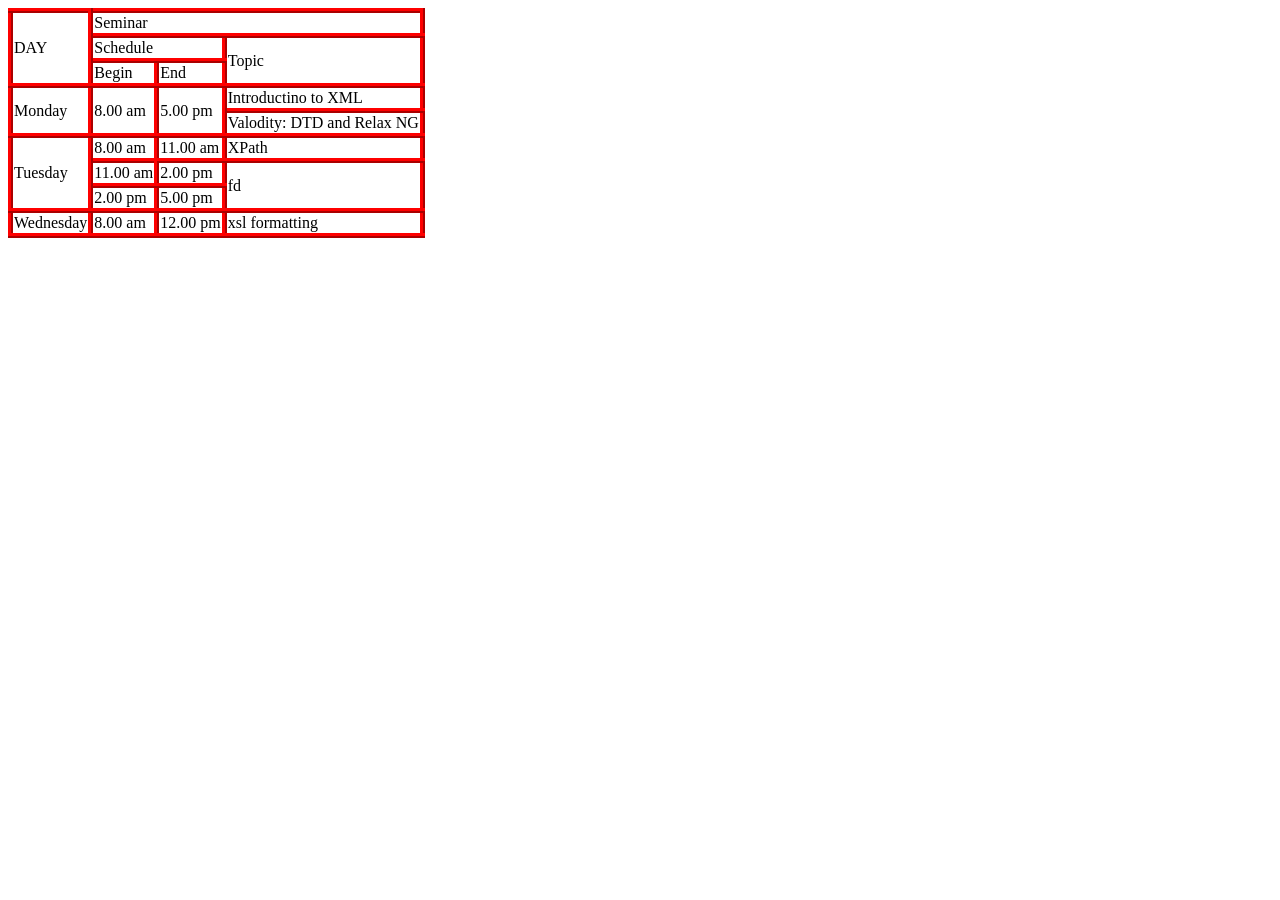
==== Frontend_practice/HTML/table_jan4.html @ 436ce4b9 "[ADD] added html table practice code" ====
<html lang="en">
<head>
    <meta charset="UTF-8">
    <meta http-equiv="X-UA-Compatible" content="IE=edge">
    <meta name="viewport" content="width=device-width, initial-scale=1.0">
    <title>Document</title>
    <style>
        table,
        th,
        td {
            border: 1px solid red;
            border-collapse: collapse;
            border-style:inset;
            border-width: 5px;

        }
    </style>
</head>
<body>
    <table>
        <tr>
            <td rowspan="3">DAY</td>
            <td colspan="3">Seminar</td>
        </tr>
        <tr>
            <td colspan="2">Schedule</td>
            <td rowspan="2">Topic</td>
        </tr>
        <tr>
            <td>Begin</td>
            <td>End</td>
        </tr>
        <tr>
            <td rowspan="2">Monday</td>
            <td rowspan="2">8.00 am</td>
            <td rowspan="2">5.00 pm</td>
            <td >Introductino to XML</td>
            
        </tr>
        <tr>
            <td>Valodity: DTD and Relax NG</td>
        </tr>
        <tr>
            <td rowspan="4">Tuesday</td>
            <td>8.00 am</td>
            <td>11.00 am</td>
            <td rowspan="2">XPath</td>
        </tr>
        <tr>
            <td rowspan="2">11.00 am</td>
            <td rowspan="2">2.00 pm</td>
        </tr>
        <tr>
            <td rowspan="2">fd</td>
        </tr>
        <tr>
            <td>2.00 pm</td>
            <td>5.00 pm</td>
        </tr>
        <tr>
            <td>Wednesday</td>
            <td>8.00 am</td>
            <td>12.00 pm</td>
            <td>xsl formatting</td>
        </tr> 
    </table>
    <!-- <table>
        <tr>
            <td></td>
            <td>Monday</td>
            <td>Tuesday</td>
            <td>Wednesday</td>
            <td>Thursday</td>
            <td>Friday</td>
        </tr>
        <tr>
            <td>8.00 am </td>
            <td></td>
            <td></td>
            <td></td>
            <td></td>
            <td rowspan="13">No Classes</td>
        </tr>
        <tr>
            <td>9.00 am</td>
            <td rowspan="2">Office Hours</td>
            <td></td>
            <td rowspan="2">Office Hours</td>
            <td></td>
        </tr>
        <tr>
            <td>10.00 am</td>
            <td></td>
            <td></td>
        </tr>
        <tr>
            <td>11.00 am</td>
            <td rowspan="2">cs24</td>
            <td rowspan="2">cs25</td>
            <td rowspan="2">cs26</td>
            <td rowspan="2">cs27</td>
        </tr>
        <tr>
            <td>12.00 pm</td>
        </tr>
        <tr>
            <td>1.00 pm</td>
            <td colspan="4">Lunch</td>
        </tr>
        <tr>
            <td>2.00 pm</td>
            <td></td>
            <td></td>
            <td></td>
            <td></td>
        </tr>
        <tr>
            <td>3.00 pm</td>
            <td>Office Hours</td>
            <td>Office Hours</td>
            <td></td>
            <td>Office Hours</td>
        </tr>
        <tr>
            <td>4.00 pm</td>
            <td></td>
            <td></td>
            <td></td>
            <td></td>
        </tr>
        <tr>
            <td>5.30 pm</td>
            <td rowspan="3">cs55</td>
            <td rowspan="3">cs56</td>
            <td rowspan="3">cs57</td>
            <td></td>
        </tr>
        <tr>
            <td>6.30 pm</td>
            <td></td>
        </tr>
        <tr>
            <td>7.30 pm</td>
            <td></td>
        </tr>
        <tr>
            <td>8.00 pm</td>
            <td></td>
            <td></td>
            <td></td>
            <td></td>
        </tr>
        <tr>
            <td></td>
            <td colspan="5">tt</td>
        </tr>
        <tr>
            <td></td>
            <td colspan="5">td</td>
        </tr>
    </table> -->
    
</body>
</html>
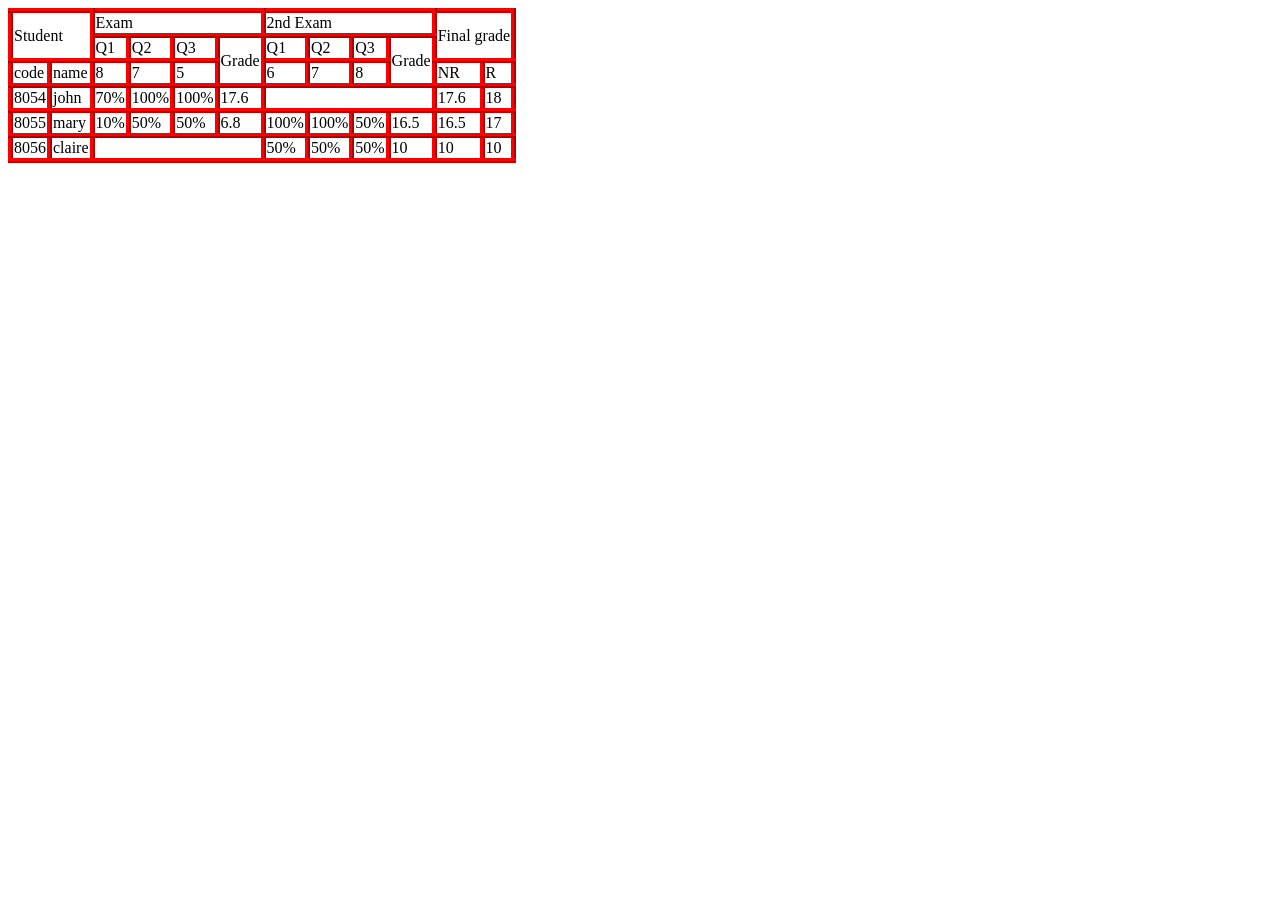
==== commit 0e3f45a8: "[add] added html table practice" ====
--- a/Frontend_practice/HTML/table_jan4.html
+++ b/Frontend_practice/HTML/table_jan4.html
@@ -17,7 +17,7 @@
     </style>
 </head>
 <body>
-    <table>
+    <!-- <table>
         <tr>
             <td rowspan="3">DAY</td>
             <td colspan="3">Seminar</td>
@@ -63,7 +63,7 @@
             <td>12.00 pm</td>
             <td>xsl formatting</td>
         </tr> 
-    </table>
+    </table> -->
     <!-- <table>
         <tr>
             <td></td>
@@ -159,6 +159,72 @@
             <td colspan="5">td</td>
         </tr>
     </table> -->
+    <table>
+        <tr>
+            <td rowspan="2" colspan="2" >Student</td>
+            <td colspan="4">Exam</td>
+            <td colspan="4">2nd Exam</td>
+            <td rowspan="2" colspan="2">Final grade</td>
+        </tr>
+        <tr>
+            <td>Q1</td>
+            <td>Q2</td>
+            <td>Q3</td>
+            <td rowspan="2">Grade</td>
+            <td>Q1</td>
+            <td>Q2</td>
+            <td>Q3</td>
+            <td rowspan="2">Grade</td>
+        </tr>
+        <tr>
+            <td>code</td>
+            <td>name</td>
+            <td>8</td>
+            <td>7</td>
+            <td>5</td>
+            <td>6</td>
+            <td>7</td>
+            <td>8</td>
+            <td>NR</td>
+            <td>R</td>
+        </tr>
+        <tr>
+            <td>8054</td>
+            <td>john</td>
+            <td>70%</td>
+            <td>100%</td>
+            <td>100%</td>
+            <td>17.6</td>
+            <td colspan="4"></td>
+            <td>17.6</td>
+            <td>18</td>
+        </tr>
+        <tr>
+            <td>8055</td>
+            <td>mary</td>
+            <td>10%</td>
+            <td>50%</td>
+            <td>50%</td>
+            <td>6.8</td>
+            <td>100%</td>
+            <td>100%</td>
+            <td>50%</td>
+            <td>16.5</td>
+            <td>16.5</td>
+            <td>17</td>
+        </tr>
+        <tr>
+            <td>8056</td>
+            <td>claire</td>
+            <td colspan="4"></td>
+            <td>50%</td>
+            <td>50%</td>
+            <td>50%</td>
+            <td>10</td>
+            <td>10</td>
+            <td>10</td>
+        </tr>
+    </table>
     
 </body>
 </html>
